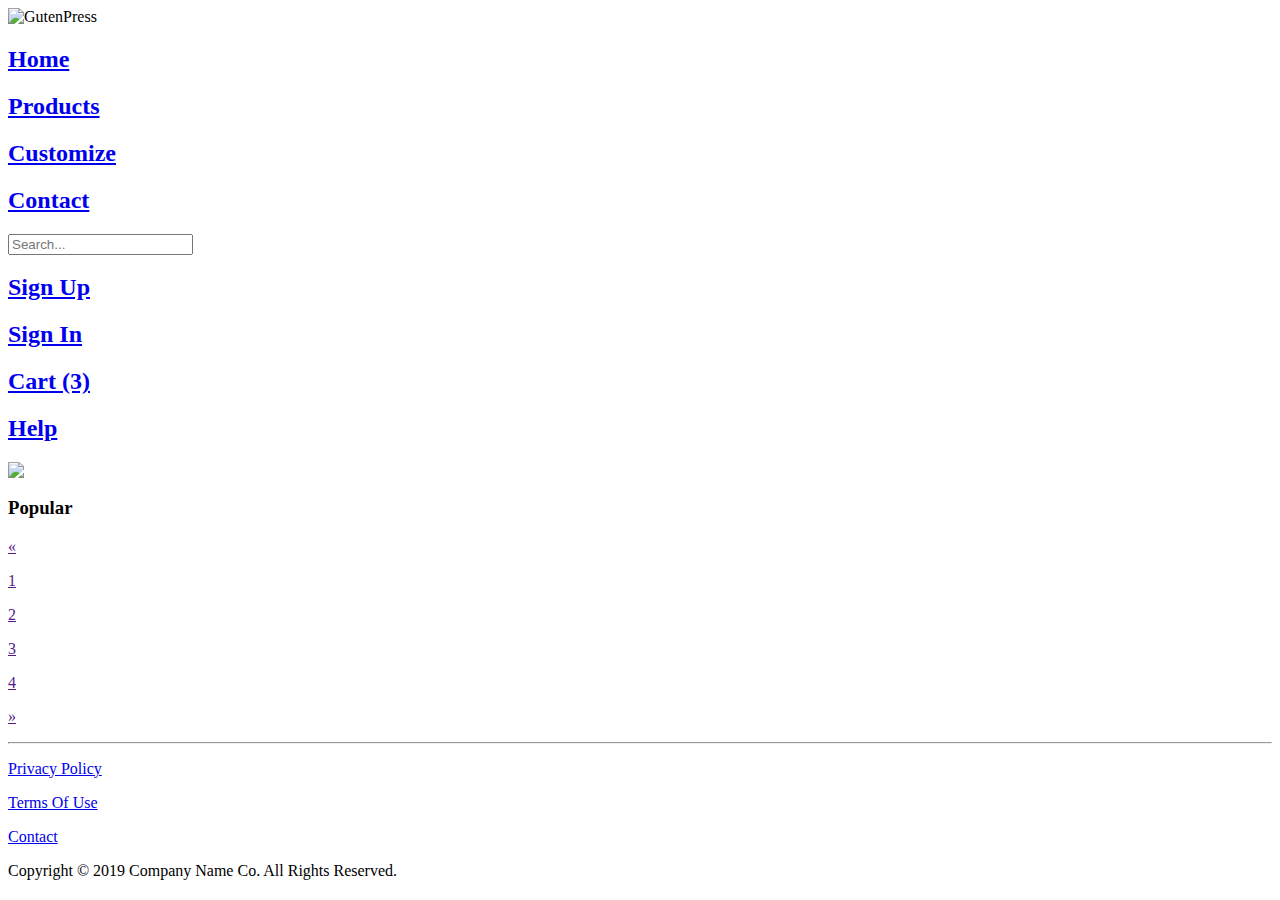
==== index.html @ 8c27336e "Added the html pages" ====
<!DOCTYPE html>
<html>
<head>
	<title>GutenPress</title>
	<link rel="stylesheet" type="text/css" href="css/main.css" media="screen">
</head>
<body>
	<section class="mainsite">
		<header class="mainheader">
			<section class="logo top"><img src="images/logo.cvg" height=100px width=250px alt="GutenPress"></section>
			<section class="middleblock">
				<section class="navbar top">
					<a class="navlink" href="index.html"><section class="navtextbox selected"><h2 class="navtext">Home</h2></section></a>
					<a class="navlink" href="products.html"><section class="navtextbox"><h2 class="navtext">Products</h2></section></a>
					<a class="navlink" href="#"><section class="navtextbox"><h2 class="navtext">Customize</h2></section></a>
					<a class="navlink" href="#"><section class="navtextbox"><h2 class="navtext">Contact</h2></section></a>
				</section>
				<section class="searchbar">
					<input class="searchinput" type="text" name="search" placeholder="Search...">
					<section class="searchclick"></section>
				</section>
			</section>
			<section class="right top">
				<a class="cartlink" href="#"><section class="cartbox signup"><h2 class="carttext">Sign Up</h2></section></a>
				<a class="cartlink" href="#"><section class="cartbox signin"><h2 class="carttext">Sign In</h2></section></a>
				<a class="cartlink" href="checkout.html"><section class="cartbox cart"><h2 class="carttext">Cart (3)</h2></section></a>
				<a class="cartlink" href="#"><section class="cartbox help"><h2 class="carttext">Help</h2></section></a>
			</section>
		</header>

	
		<section class="prevbanner">
			<img class="animatefading heropic" src="images/hero1.jpg">
			<img class="animatefading heropic" src="images/hero2.jpg">
			<img class="animatefading heropic" src="images/hero3.jpg">
			<script>
				var myIndex = 0;
				carousel();

				function carousel() {
				var i;
				var x = document.getElementsByClassName("heropic");
				for (i = 0; i < x.length; i++) {
				x[i].style.display = "none";  
				}
				myIndex++;
				if (myIndex > x.length) {myIndex = 1}    
				x[myIndex-1].style.display = "block";  
				setTimeout(carousel, 9000);    
				}
			</script>
		</section>
			<main class="index">
				<h3 class="prodtitle">Popular</h3>
				<section class="frontprodsr1">
					<section class="prod1 prodbox canvas1"></section>
					<section class="prod2 prodbox canvas3"></section>
					<section class="prod3 prodbox canvas4"></section>
				</section>
				<section class="frontprodsr2">
					<section class="prod4 prodbox poster2"></section>
					<section class="prod5 prodbox poster3"></section>
					<section class="prod6 prodbox canvas2"></section>
				</section>
				<section class="pages">
					<a class="pagelink" href=""><section class="pagebox"><p class="pagetext">«</p></section></a>
					<a class="pagelink" href=""><section class="pagebox currentpage"><p class="pagetext">1</p></section></a>
					<a class="pagelink" href=""><section class="pagebox"><p class="pagetext">2</p></section></a>
					<a class="pagelink" href=""><section class="pagebox"><p class="pagetext">3</p></section></a>
					<a class="pagelink" href=""><section class="pagebox"><p class="pagetext">4</p></section></a>
					<a class="pagelink" href=""><section class="pagebox"><p class="pagetext">»</p></section></a>
				</section>
				<hr class=indexdiv>
			</main>
		

		<footer class="mainfooter">
			<section class="footerbox1">
				<section class="footerlogo"></section>
				<section class="noticebox">
					<a class="noticelink" href="#"><p class="noticetext">Privacy Policy</p></a>
					<a class="noticelink" href="#"><p class="noticetext">Terms Of Use</p></a>
					<a class="noticelink" href="#"><p class="noticetext">Contact</p></a>
				</section>
			</section>
			<section class="copyright">
				<p class="copyrighttext">Copyright © 2019 Company Name Co. All Rights Reserved.</p>
			</section>
		</footer>
	
	
	</section>
</body>
</html>
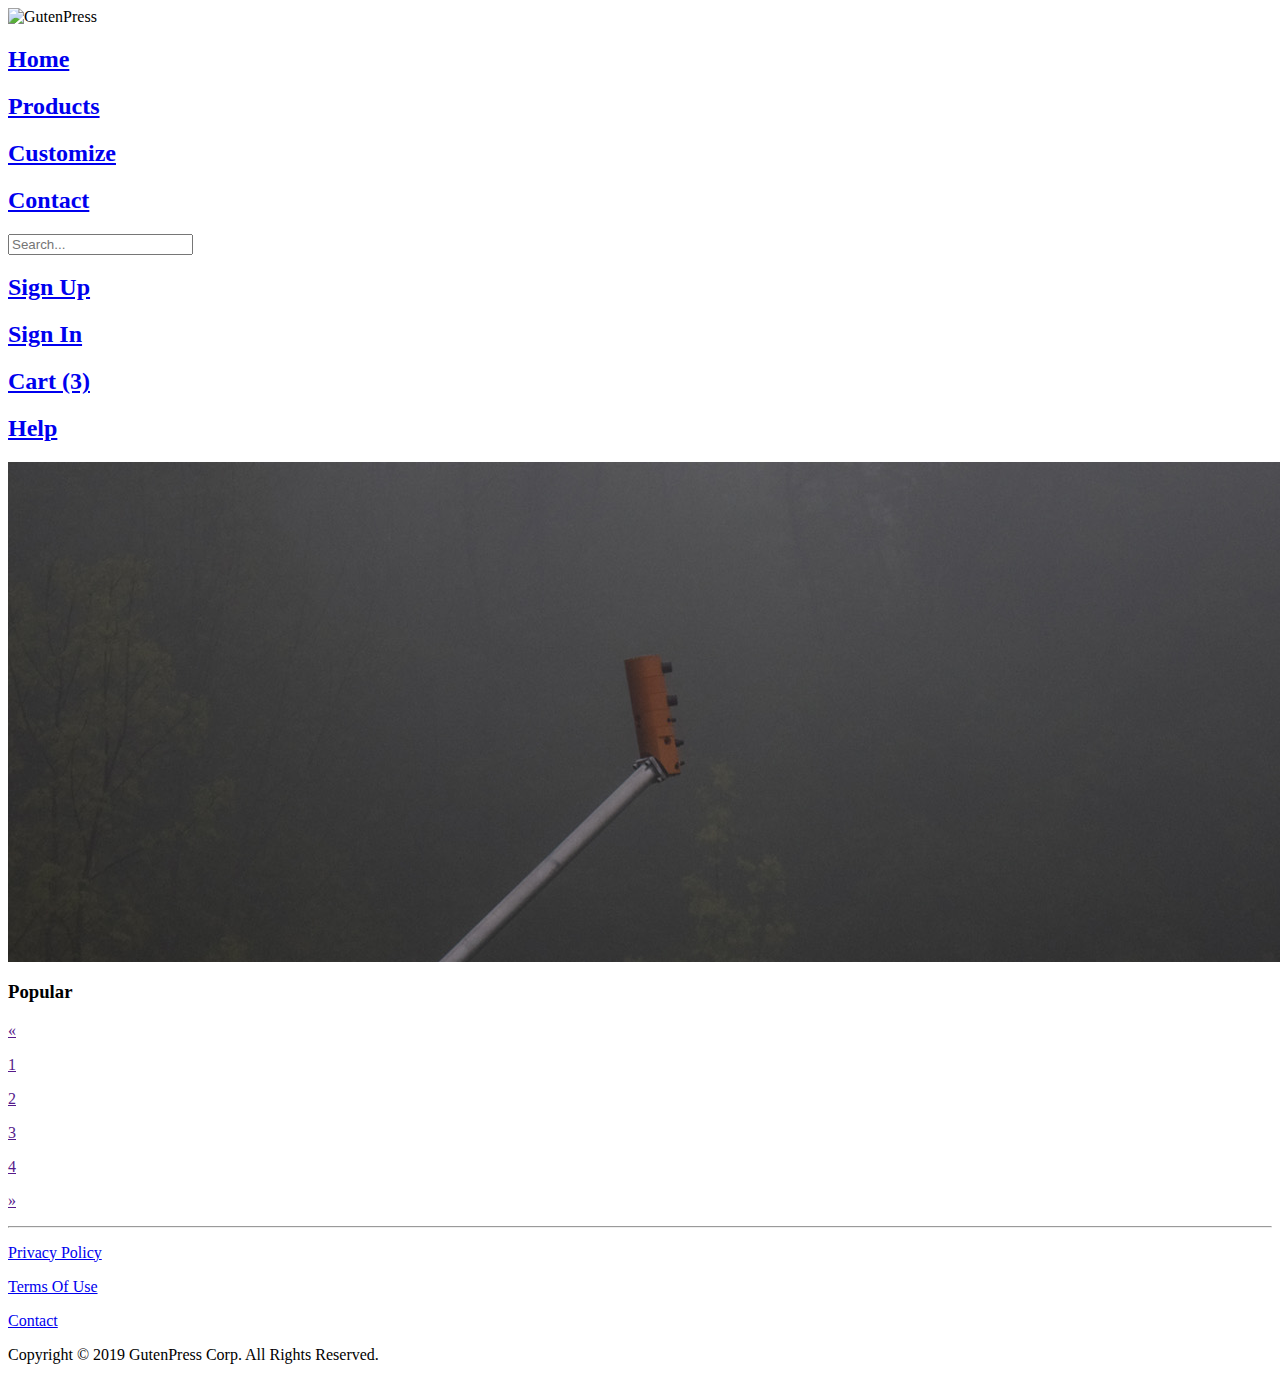
==== commit 1a101a0e: "Added new htmls" ====
--- a/index.html
+++ b/index.html
@@ -1,94 +1,160 @@
 <!DOCTYPE html>
 <html>
-<head>
-	<title>GutenPress</title>
-	<link rel="stylesheet" type="text/css" href="css/main.css" media="screen">
-</head>
-<body>
-	<section class="mainsite">
-		<header class="mainheader">
-			<section class="logo top"><img src="images/logo.cvg" height=100px width=250px alt="GutenPress"></section>
-			<section class="middleblock">
-				<section class="navbar top">
-					<a class="navlink" href="index.html"><section class="navtextbox selected"><h2 class="navtext">Home</h2></section></a>
-					<a class="navlink" href="products.html"><section class="navtextbox"><h2 class="navtext">Products</h2></section></a>
-					<a class="navlink" href="#"><section class="navtextbox"><h2 class="navtext">Customize</h2></section></a>
-					<a class="navlink" href="#"><section class="navtextbox"><h2 class="navtext">Contact</h2></section></a>
-				</section>
-				<section class="searchbar">
-					<input class="searchinput" type="text" name="search" placeholder="Search...">
-					<section class="searchclick"></section>
-				</section>
-			</section>
-			<section class="right top">
-				<a class="cartlink" href="#"><section class="cartbox signup"><h2 class="carttext">Sign Up</h2></section></a>
-				<a class="cartlink" href="#"><section class="cartbox signin"><h2 class="carttext">Sign In</h2></section></a>
-				<a class="cartlink" href="checkout.html"><section class="cartbox cart"><h2 class="carttext">Cart (3)</h2></section></a>
-				<a class="cartlink" href="#"><section class="cartbox help"><h2 class="carttext">Help</h2></section></a>
-			</section>
-		</header>
+   <head>
+      <title>
+         GutenPress
+      </title>
+      <link rel="stylesheet" type="text/css" href="css/main.css" media="screen">
+   </head>
+   <body>
+      <section class="mainsite">
+         <header class="mainheader">
+            <section class="logo top">
+               <img src="images/logo.cvg" height="100px" width="250px" alt="GutenPress">
+            </section>
+            <section class="middleblock">
+               <section class="navbar top">
+                  <a class="navlink" href="index.html">
+                  <section class="navtextbox selected">
+                     <h2 class="navtext">
+                        Home
+                     </h2>
+                  </section></a> <a class="navlink" href="products.html">
+                  <section class="navtextbox">
+                     <h2 class="navtext">
+                        Products
+                     </h2>
+                  </section></a> <a class="navlink" href="#">
+                  <section class="navtextbox">
+                     <h2 class="navtext">
+                        Customize
+                     </h2>
+                  </section></a> <a class="navlink" href="#">
+                  <section class="navtextbox">
+                     <h2 class="navtext">
+                        Contact
+                     </h2>
+                  </section></a>
+               </section>
+               <section class="searchbar">
+                  <input class="searchinput" type="text" name="search" placeholder="Search...">
+                  <section class="searchclick"></section>
+               </section>
+            </section>
+            <section class="right top">
+               <a class="cartlink" href="#">
+               <section class="cartbox signup">
+                  <h2 class="carttext">
+                     Sign Up
+                  </h2>
+               </section></a> <a class="cartlink" href="#">
+               <section class="cartbox signin">
+                  <h2 class="carttext">
+                     Sign In
+                  </h2>
+               </section></a> <a class="cartlink" href="checkout.html">
+               <section class="cartbox cart">
+                  <h2 class="carttext">
+                     Cart (3)
+                  </h2>
+               </section></a> <a class="cartlink" href="#">
+               <section class="cartbox help">
+                  <h2 class="carttext">
+                     Help
+                  </h2>
+               </section></a>
+            </section>
+         </header>
+         <section class="prevbanner">
+            <img class="animatefading heropic" src="images/hero1.jpg" alt="#########"> <img class="animatefading heropic" src="images/hero2.jpg" alt="#########"> <img class="animatefading heropic" src="images/hero3.jpg" alt="#########"> 
+            <script>
+                                var myIndex = 0;
+                                carousel();
 
-	
-		<section class="prevbanner">
-			<img class="animatefading heropic" src="images/hero1.jpg">
-			<img class="animatefading heropic" src="images/hero2.jpg">
-			<img class="animatefading heropic" src="images/hero3.jpg">
-			<script>
-				var myIndex = 0;
-				carousel();
-
-				function carousel() {
-				var i;
-				var x = document.getElementsByClassName("heropic");
-				for (i = 0; i < x.length; i++) {
-				x[i].style.display = "none";  
-				}
-				myIndex++;
-				if (myIndex > x.length) {myIndex = 1}    
-				x[myIndex-1].style.display = "block";  
-				setTimeout(carousel, 9000);    
-				}
-			</script>
-		</section>
-			<main class="index">
-				<h3 class="prodtitle">Popular</h3>
-				<section class="frontprodsr1">
-					<section class="prod1 prodbox canvas1"></section>
-					<section class="prod2 prodbox canvas3"></section>
-					<section class="prod3 prodbox canvas4"></section>
-				</section>
-				<section class="frontprodsr2">
-					<section class="prod4 prodbox poster2"></section>
-					<section class="prod5 prodbox poster3"></section>
-					<section class="prod6 prodbox canvas2"></section>
-				</section>
-				<section class="pages">
-					<a class="pagelink" href=""><section class="pagebox"><p class="pagetext">«</p></section></a>
-					<a class="pagelink" href=""><section class="pagebox currentpage"><p class="pagetext">1</p></section></a>
-					<a class="pagelink" href=""><section class="pagebox"><p class="pagetext">2</p></section></a>
-					<a class="pagelink" href=""><section class="pagebox"><p class="pagetext">3</p></section></a>
-					<a class="pagelink" href=""><section class="pagebox"><p class="pagetext">4</p></section></a>
-					<a class="pagelink" href=""><section class="pagebox"><p class="pagetext">»</p></section></a>
-				</section>
-				<hr class=indexdiv>
-			</main>
-		
-
-		<footer class="mainfooter">
-			<section class="footerbox1">
-				<section class="footerlogo"></section>
-				<section class="noticebox">
-					<a class="noticelink" href="#"><p class="noticetext">Privacy Policy</p></a>
-					<a class="noticelink" href="#"><p class="noticetext">Terms Of Use</p></a>
-					<a class="noticelink" href="#"><p class="noticetext">Contact</p></a>
-				</section>
-			</section>
-			<section class="copyright">
-				<p class="copyrighttext">Copyright © 2019 Company Name Co. All Rights Reserved.</p>
-			</section>
-		</footer>
-	
-	
-	</section>
-</body>
-</html>+                                function carousel() {
+                                var i;
+                                var x = document.getElementsByClassName("heropic");
+                                for (i = 0; i < x.length; i++) {
+                                x[i].style.display = "none";  
+                                }
+                                myIndex++;
+                                if (myIndex > x.length) {myIndex = 1}    
+                                x[myIndex-1].style.display = "block";  
+                                setTimeout(carousel, 9000);    
+                                }
+            </script>
+         </section>
+         <main class="index">
+            <h3 class="prodtitle">
+               Popular
+            </h3>
+            <section class="frontprodsr1">
+               <section class="prod1 prodbox canvas1"></section>
+               <section class="prod2 prodbox canvas3"></section>
+               <section class="prod3 prodbox canvas4"></section>
+            </section>
+            <section class="frontprodsr2">
+               <section class="prod4 prodbox poster2"></section>
+               <section class="prod5 prodbox poster3"></section>
+               <section class="prod6 prodbox canvas2"></section>
+            </section>
+            <section class="pages">
+               <a class="pagelink" href="">
+               <section class="pagebox">
+                  <p class="pagetext">
+                     «
+                  </p>
+               </section></a> <a class="pagelink" href="">
+               <section class="pagebox currentpage">
+                  <p class="pagetext">
+                     1
+                  </p>
+               </section></a> <a class="pagelink" href="">
+               <section class="pagebox">
+                  <p class="pagetext">
+                     2
+                  </p>
+               </section></a> <a class="pagelink" href="">
+               <section class="pagebox">
+                  <p class="pagetext">
+                     3
+                  </p>
+               </section></a> <a class="pagelink" href="">
+               <section class="pagebox">
+                  <p class="pagetext">
+                     4
+                  </p>
+               </section></a> <a class="pagelink" href="">
+               <section class="pagebox">
+                  <p class="pagetext">
+                     »
+                  </p>
+               </section></a>
+            </section>
+            <hr class="indexdiv">
+         </main>
+         <footer class="mainfooter">
+            <section class="footerbox1">
+               <section class="footerlogo"></section>
+               <section class="noticebox">
+                  <a class="noticelink" href="#">
+                  <p class="noticetext">
+                     Privacy Policy
+                  </p></a> <a class="noticelink" href="#">
+                  <p class="noticetext">
+                     Terms Of Use
+                  </p></a> <a class="noticelink" href="#">
+                  <p class="noticetext">
+                     Contact
+                  </p></a>
+               </section>
+            </section>
+            <section class="copyright">
+               <p class="copyrighttext">
+                  Copyright © 2019 GutenPress Corp. All Rights Reserved.
+               </p>
+            </section>
+         </footer>
+      </section>
+   </body>
+</html>
